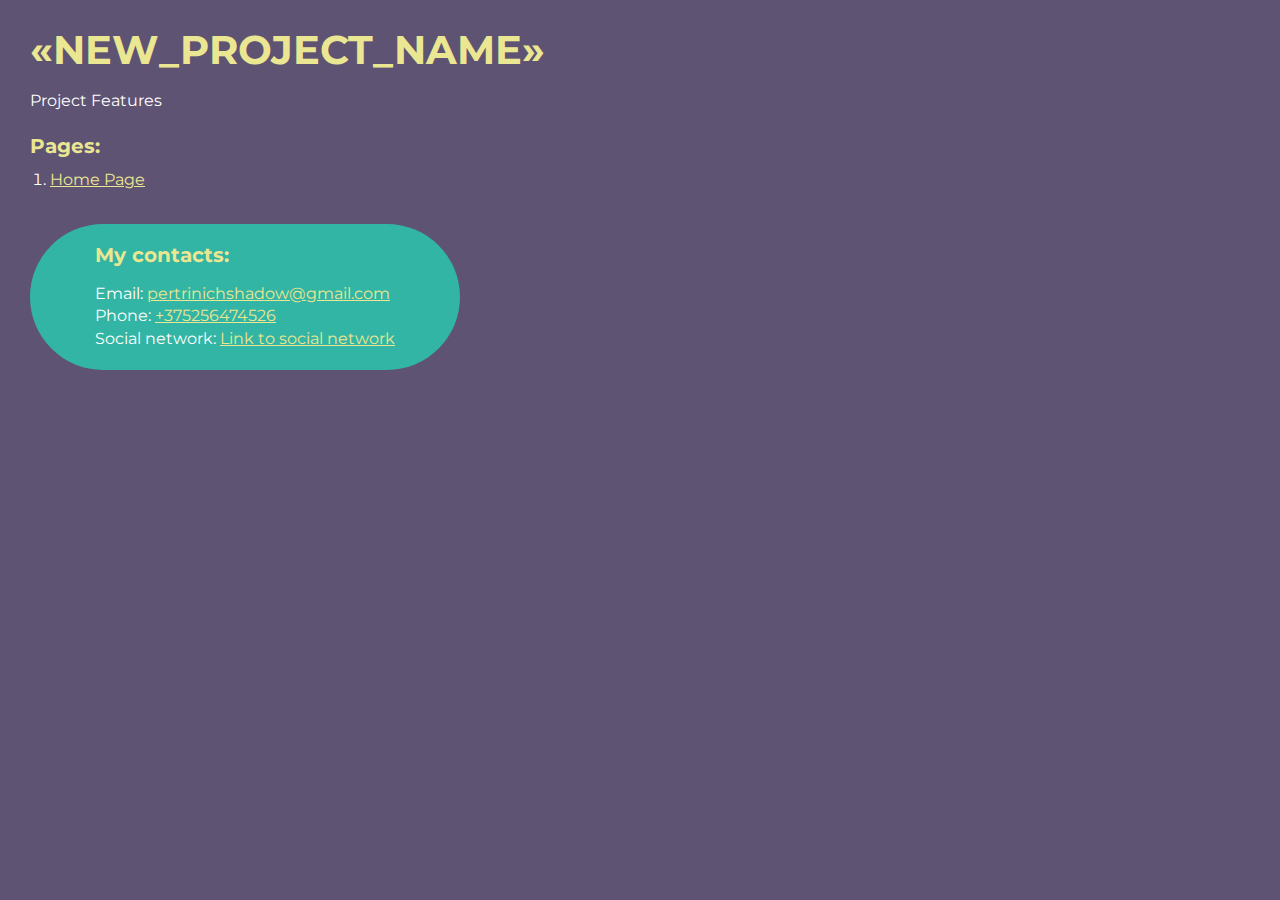
==== src/index.html @ ae2523ef "started updating project to v3 of template \ installed packages" ====
<!DOCTYPE html>
<html>
    <head>
        <meta charset="UTF-8" />
        <meta name="viewport" content="width=device-width, initial-scale=1.0" />
        <title>Верстка «NEW_PROJECT_NAME»</title>
    </head>
    <body>
        <div class="rootpage">
            <h1>«NEW_PROJECT_NAME»</h1>
            <div class="rootpage__info">Project Features</div>
            <h2>Pages:</h2>
            <ol class="rootpage__list">
                <li><a target="_blank" href="home.html">Home Page</a></li>
            </ol>
            <div class="rootpage__contacts">
                <h2>My contacts:</h2>
                <p>Email: <a href="mailto:pertrinichshadow@gmail.com">pertrinichshadow@gmail.com</a></p>
                <p>Phone: <a href="tel:375256474526">+375256474526</a></p>
                <p>Social network: <a href="">Link to social network</a></p>
            </div>
        </div>
    </body>
    <style>
        @charset "UTF-8";
        @import url("https://fonts.googleapis.com/css?family=Montserrat:regular,700&display=swap");
        *,
        *::before,
        *::after {
            padding: 0px;
            margin: 0px;
            border: 0px;
            box-sizing: border-box;
        }
        html,
        body {
            height: 100%;
            margin: 0;
            padding: 0;
            min-width: 320px;
            width: 100%;
            color: #fff;
            background-color: #5e5373;
        }
        body {
            font-family: Montserrat;
            font-size: 100%;
            line-height: 1;
            font-size: 1rem;
        }
        a {
            text-decoration: underline;
            color: #ebe691;
        }
        a:visited {
            text-decoration: underline;
            color: #aaa768;
        }
        a:hover {
            text-decoration: none;
        }
        ul li {
            list-style: none;
        }
        img {
            vertical-align: top;
        }
        .wrapper {
            width: 100%;
            min-height: 100%;
            overflow: hidden;
        }
        .rootpage {
            padding: 30px;
            display: flex;
            flex-direction: column;
            align-items: flex-start;
        }
        @media (max-width: 767px) {
            .rootpage {
                padding: 30px 15px;
            }
        }
        h1 {
            color: #ebe691;
            font-size: 2.5rem;
            margin: 0px 0px 1.25rem 0px;
        }
        @media (max-width: 767px) {
            h1 {
                font-size: 1.85rem;
                margin: 0px 0px 1.25rem 0px;
            }
        }
        h2 {
            color: #ebe691;
            font-size: 1.25rem;
            margin: 0px 0px 1rem 0px;
        }
        @media (max-width: 767px) {
            h2 {
                font-size: 1.125rem;
                margin: 0px 0px 1rem 0px;
            }
        }
        .rootpage__info {
            line-height: 140%;
            margin: 0px 0px 1.5rem 0px;
        }

        .rootpage__list {
            margin: 0px 0px 2.25rem 1.25rem;
        }
        .rootpage__list li:not(:last-child) {
            margin: 0px 0px 15px 0px;
        }
        .rootpage__contacts,
        .rootpage__tnx {
            border-radius: 200px;
            padding: 20px 65px;
            line-height: 140%;
        }
        @media (max-width: 767px) {
            .rootpage__contacts,
            .rootpage__tnx {
                border-radius: 40px;
                padding: 20px;
            }
        }
        .rootpage__contacts {
            background: #32b5a4;
        }
        .rootpage__contacts a {
            color: #ebe691;
        }
    </style>
</html>
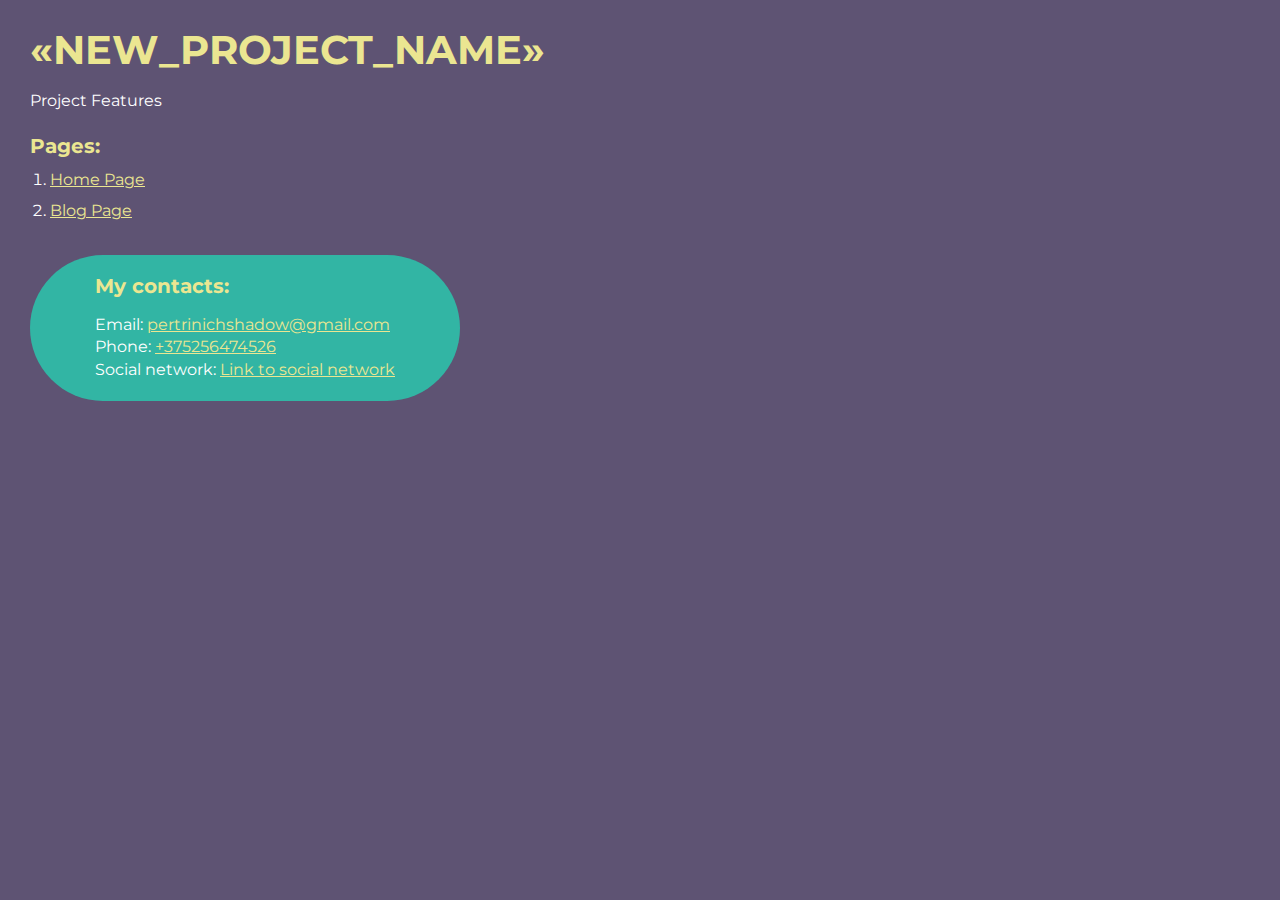
==== commit 15699588: "renamed constants" ====
--- a/src/index.html
+++ b/src/index.html
@@ -12,6 +12,7 @@
             <h2>Pages:</h2>
             <ol class="rootpage__list">
                 <li><a target="_blank" href="home.html">Home Page</a></li>
+                <li><a target="_blank" href="blog.html">Blog Page</a></li>
             </ol>
             <div class="rootpage__contacts">
                 <h2>My contacts:</h2>
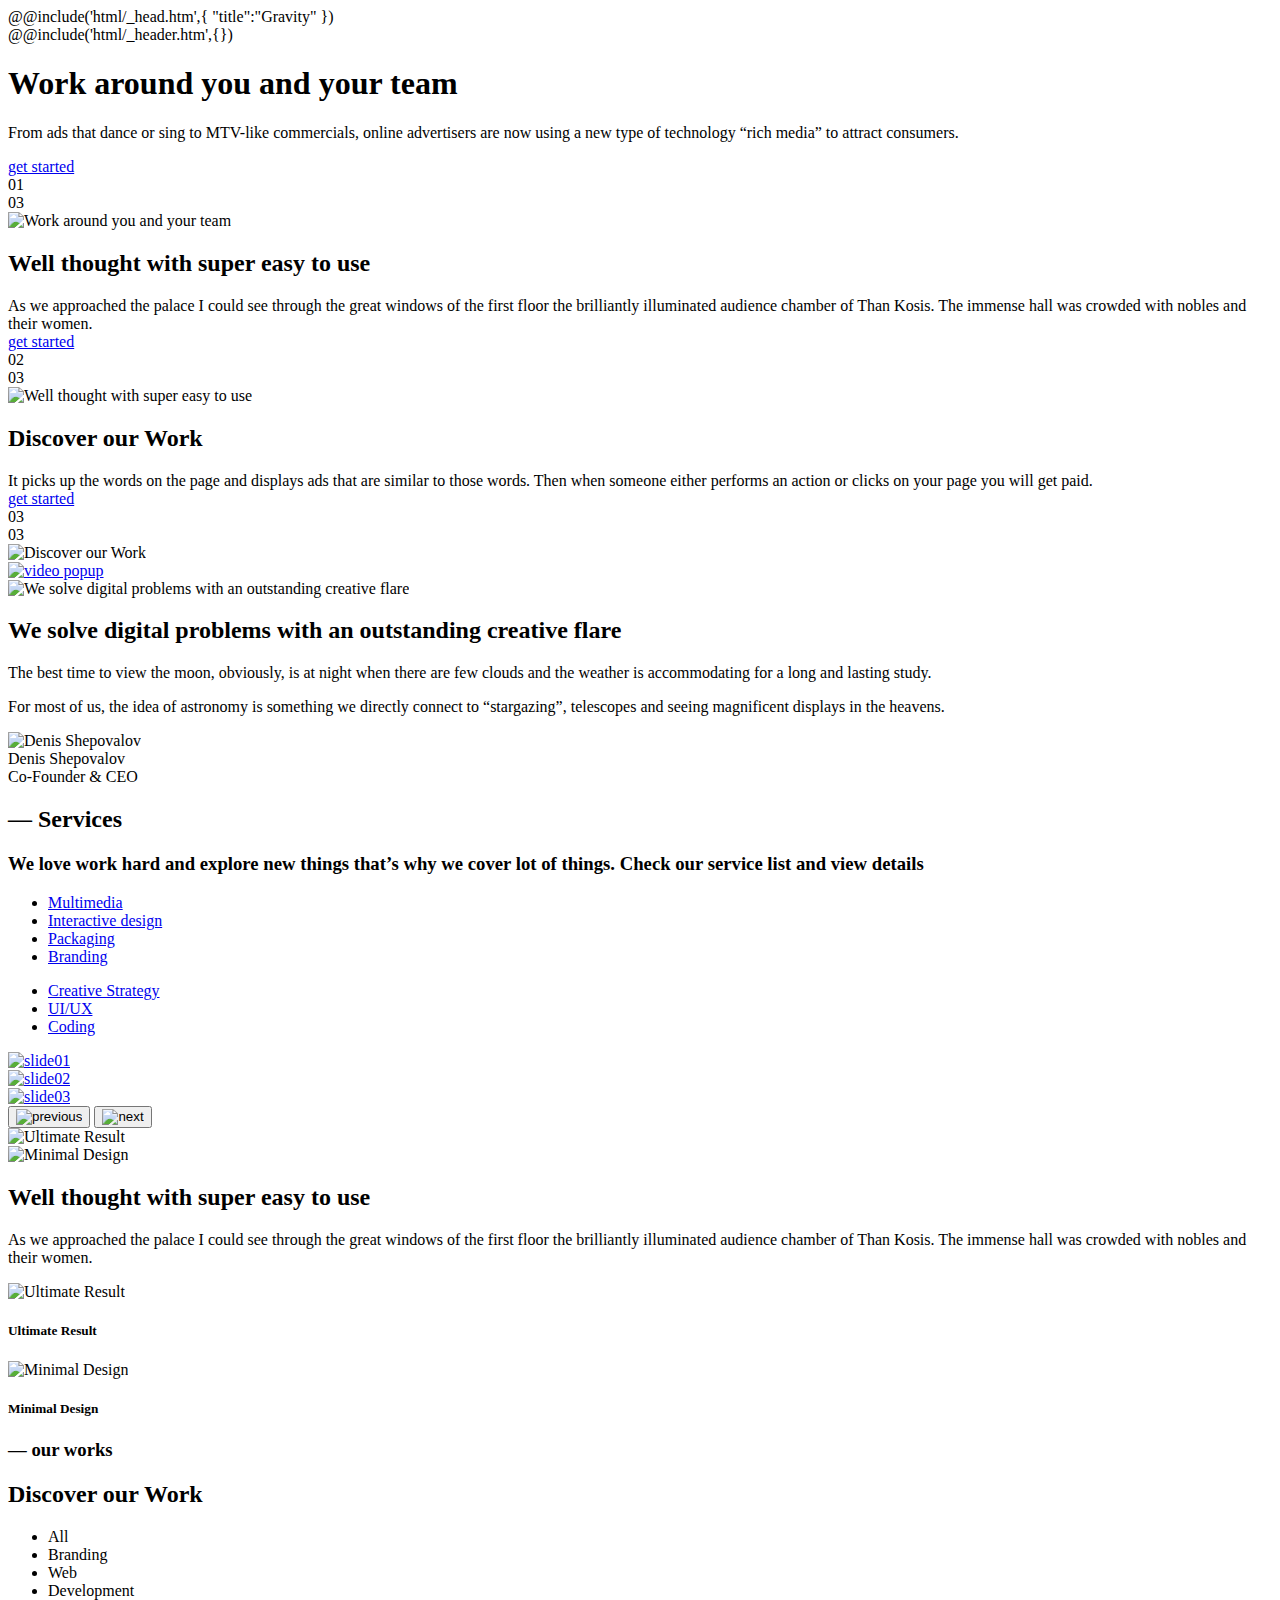
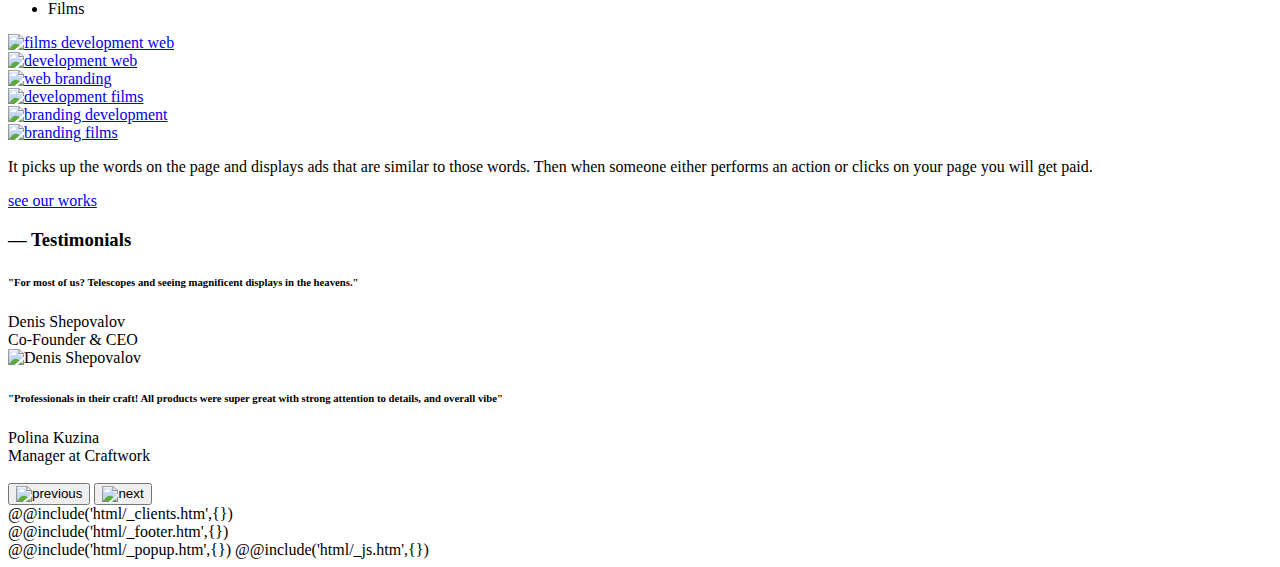
==== commit 0df33d44: "firebase deploy" ====
--- a/src/index.html
+++ b/src/index.html
@@ -1,138 +1,375 @@
 <!DOCTYPE html>
-<html>
-    <head>
-        <meta charset="UTF-8" />
-        <meta name="viewport" content="width=device-width, initial-scale=1.0" />
-        <title>Верстка «NEW_PROJECT_NAME»</title>
-    </head>
+<html lang="en">
+    @@include('html/_head.htm',{ "title":"Gravity" })
+
     <body>
-        <div class="rootpage">
-            <h1>«NEW_PROJECT_NAME»</h1>
-            <div class="rootpage__info">Project Features</div>
-            <h2>Pages:</h2>
-            <ol class="rootpage__list">
-                <li><a target="_blank" href="home.html">Home Page</a></li>
-                <li><a target="_blank" href="blog.html">Blog Page</a></li>
-            </ol>
-            <div class="rootpage__contacts">
-                <h2>My contacts:</h2>
-                <p>Email: <a href="mailto:pertrinichshadow@gmail.com">pertrinichshadow@gmail.com</a></p>
-                <p>Phone: <a href="tel:375256474526">+375256474526</a></p>
-                <p>Social network: <a href="">Link to social network</a></p>
-            </div>
+        <div class="wrapper">
+            @@include('html/_header.htm',{})
+            <main class="page">
+                <section class="page__fullscreen fullscreen">
+                    <div class="fullscreen__slider swiper">
+                        <div class="fullscreen__wrapper swiper-wrapper">
+                            <div class="fullscreen__slide swiper-slide">
+                                <div class="fullscreen__column column-fullscreen-info">
+                                    <div class="column-fullscreen-info__container">
+                                        <div class="column-fullscreen-info__body">
+                                            <h1 class="column-fullscreen-info__title">
+                                                Work around you and your team
+                                            </h1>
+                                            <p class="column-fullscreen-info__text">
+                                                From ads that dance or sing to MTV-like commercials, online
+                                                advertisers are now using a new type of technology “rich
+                                                media” to attract consumers.
+                                            </p>
+                                            <a
+                                                href="blog.html"
+                                                class="column-fullscreen-info__btn btn btn_blue"
+                                                >get started</a
+                                            >
+                                        </div>
+                                        <div class="fullscreen__pagination">
+                                            <span class="fullscreen__number">01</span>
+                                            <div class="fullscreen__progressbar"></div>
+                                            <span class="fullscreen__number">03</span>
+                                        </div>
+                                    </div>
+                                </div>
+                                <div class="fullscreen__image-ibg">
+                                    <img src="@img/bg/01.jpg" alt="Work around you and your team" />
+                                </div>
+                            </div>
+                            <div class="fullscreen__slide swiper-slide">
+                                <div class="fullscreen__column column-fullscreen-info">
+                                    <div class="column-fullscreen-info__container">
+                                        <div class="column-fullscreen-info__body">
+                                            <h2 class="column-fullscreen-info__title">
+                                                Well thought with super easy to use
+                                            </h2>
+                                            <div class="column-fullscreen-info__text">
+                                                As we approached the palace I could see through the great
+                                                windows of the first floor the brilliantly illuminated
+                                                audience chamber of Than Kosis. The immense hall was crowded
+                                                with nobles and their women.
+                                            </div>
+                                            <a
+                                                href="blog.html"
+                                                class="column-fullscreen-info__btn btn btn_blue"
+                                                >get started</a
+                                            >
+                                        </div>
+                                        <div class="fullscreen__pagination">
+                                            <span class="fullscreen__number">02</span>
+                                            <div class="fullscreen__progressbar"></div>
+                                            <span class="fullscreen__number">03</span>
+                                        </div>
+                                    </div>
+                                </div>
+                                <div class="fullscreen__image-ibg">
+                                    <img src="@img/bg/02.jpg" alt="Well thought with super easy to use" />
+                                </div>
+                            </div>
+                            <div class="fullscreen__slide swiper-slide">
+                                <div class="fullscreen__column column-fullscreen-info">
+                                    <div class="column-fullscreen-info__container">
+                                        <div class="column-fullscreen-info__body">
+                                            <h2 class="column-fullscreen-info__title">Discover our Work</h2>
+                                            <div class="column-fullscreen-info__text">
+                                                It picks up the words on the page and displays ads that are
+                                                similar to those words. Then when someone either performs an
+                                                action or clicks on your page you will get paid.
+                                            </div>
+                                            <a
+                                                href="blog.html"
+                                                class="column-fullscreen-info__btn btn btn_blue"
+                                                >get started</a
+                                            >
+                                        </div>
+                                        <div class="fullscreen__pagination">
+                                            <span class="fullscreen__number">03</span>
+                                            <div class="fullscreen__progressbar"></div>
+                                            <span class="fullscreen__number">03</span>
+                                        </div>
+                                    </div>
+                                </div>
+                                <div class="fullscreen__image-ibg">
+                                    <img src="@img/bg/03.jpg" alt="Discover our Work" />
+                                </div>
+                            </div>
+                        </div>
+                    </div>
+                    <div class="fullscreen__video popup-video">
+                        <a href="#video" data-popup="#video" class="popup-video__thumbnail">
+                            <div class="popup-video__cover-ibg">
+                                <img src="@img/video.jpg" alt="video popup" />
+                            </div>
+                            <div class="popup-video__control-icon _icon-video"></div>
+                        </a>
+                    </div>
+                </section>
+
+                <section class="page__about about">
+                    <div class="about__container">
+                        <div class="about__img-ibg">
+                            <img
+                                src="@img/bg/02.jpg"
+                                alt="We solve digital problems with an outstanding creative flare"
+                            />
+                        </div>
+                        <div class="about__info">
+                            <h2 class="about__title">
+                                We solve digital problems with an outstanding creative flare
+                            </h2>
+                            <div class="about__text">
+                                <p>
+                                    The best time to view the moon, obviously, is at night when there are few
+                                    clouds and the weather is accommodating for a long and lasting study.
+                                </p>
+                                <p>
+                                    For most of us, the idea of astronomy is something we directly connect to
+                                    “stargazing”, telescopes and seeing magnificent displays in the heavens.
+                                </p>
+                            </div>
+                            <div class="about__bottom">
+                                <div class="about__avatar-ibg">
+                                    <img src="@img/avatar.jpg" alt="Denis Shepovalov" />
+                                </div>
+                                <div class="about__person">
+                                    <div class="about__name">Denis Shepovalov</div>
+                                    <div class="about__job">Co-Founder & CEO</div>
+                                </div>
+                            </div>
+                        </div>
+                    </div>
+                </section>
+
+                <section class="page__services services">
+                    <div class="services__container">
+                        <div class="services__top top-services">
+                            <h2 class="top-services__subject">— Services</h2>
+                            <div class="top-services__body">
+                                <h3 class="top-services__title">
+                                    We love work hard and explore new things that’s why we cover lot of
+                                    things. Check our service list and view details
+                                </h3>
+                                <ul class="top-services__list">
+                                    <li class="top-services__item">
+                                        <a href="blog.html" class="top-services__link">Multimedia</a>
+                                    </li>
+                                    <li class="top-services__item">
+                                        <a href="blog.html" class="top-services__link">Interactive design</a>
+                                    </li>
+                                    <li class="top-services__item">
+                                        <a href="blog.html" class="top-services__link">Packaging</a>
+                                    </li>
+                                    <li class="top-services__item">
+                                        <a href="blog.html" class="top-services__link">Branding</a>
+                                    </li>
+                                </ul>
+                                <ul class="top-services__list">
+                                    <li class="top-services__item">
+                                        <a href="blog.html" class="top-services__link">Creative Strategy</a>
+                                    </li>
+                                    <li class="top-services__item">
+                                        <a href="blog.html" class="top-services__link">UI/UX</a>
+                                    </li>
+                                    <li class="top-services__item">
+                                        <a href="blog.html" class="top-services__link">Coding</a>
+                                    </li>
+                                </ul>
+                            </div>
+                        </div>
+                        <div class="services__slider slider-services swiper">
+                            <div class="slider-services__wrapper swiper-wrapper">
+                                <div class="slider-services__slide swiper-slide">
+                                    <a href="blog.html" class="slider-services__image-ibg">
+                                        <img src="@img/bg/03.jpg" alt="slide01" />
+                                    </a>
+                                    <a href="blog.html" class="slider-services__link _icon-video"></a>
+                                </div>
+                                <div class="slider-services__slide swiper-slide">
+                                    <a href="blog.html" class="slider-services__image-ibg">
+                                        <img src="@img/bg/04.jpg" alt="slide02" />
+                                    </a>
+                                    <a href="blog.html" class="slider-services__link _icon-video"></a>
+                                </div>
+                                <div class="slider-services__slide swiper-slide">
+                                    <a href="blog.html" class="slider-services__image-ibg">
+                                        <img src="@img/bg/05.jpg" alt="slide03" />
+                                    </a>
+                                    <a href="blog.html" class="slider-services__link _icon-video"></a>
+                                </div>
+                            </div>
+                        </div>
+                        <nav class="services__navigation navigation">
+                            <button type="button" class="navigation__arrow navigation__arrow_prev">
+                                <img src="@img/icons/arrow.svg" alt="previous" />
+                            </button>
+                            <button type="button" class="navigation__arrow navigation__arrow_next">
+                                <img src="@img/icons/arrow.svg" alt="next" />
+                            </button>
+                        </nav>
+                    </div>
+                </section>
+
+                <section class="page__easy easy">
+                    <div class="easy__column easy-images">
+                        <div class="easy-images__body">
+                            <div class="easy-images__bg-ibg">
+                                <img src="@img/bg/06.jpg" alt="Ultimate Result" />
+                                <div class="easy-images__picture-ibg">
+                                    <img src="@img/bg/05.jpg" alt="Minimal Design" />
+                                </div>
+                            </div>
+                        </div>
+                    </div>
+                    <div class="easy__column easy-info">
+                        <div class="easy-info__container">
+                            <div class="easy-info__body">
+                                <h2 class="easy-info__title">Well thought with super easy to use</h2>
+                                <p class="easy-info__text">
+                                    As we approached the palace I could see through the great windows of the
+                                    first floor the brilliantly illuminated audience chamber of Than Kosis.
+                                    The immense hall was crowded with nobles and their women.
+                                </p>
+                                <div class="easy-info__bottom">
+                                    <div class="easy-info__bonus">
+                                        <span class="easy-info__icon">
+                                            <img src="@img/icons/100.svg" alt="Ultimate Result" />
+                                        </span>
+                                        <h5 class="easy-info__label">Ultimate Result</h5>
+                                    </div>
+                                    <div class="easy-info__bonus">
+                                        <span class="easy-info__icon">
+                                            <img src="@img/icons/page.svg" alt="Minimal Design" />
+                                        </span>
+                                        <h5 class="easy-info__label">Minimal Design</h5>
+                                    </div>
+                                </div>
+                            </div>
+                        </div>
+                    </div>
+                </section>
+
+                <section class="page__works works">
+                    <div class="works__container">
+                        <div class="works__top">
+                            <h3 class="works__subject">— our works</h3>
+                            <div class="works__row">
+                                <h2 class="works__title">Discover our Work</h2>
+                                <nav class="works__filter _filter">
+                                    <ul class="works__list">
+                                        <li class="works__link _active" data-filter="all">All</li>
+                                        <li class="works__link" data-filter="branding">Branding</li>
+                                        <li class="works__link" data-filter="web">Web</li>
+                                        <li class="works__link" data-filter="development">Development</li>
+                                        <li class="works__link" data-filter="films">Films</li>
+                                    </ul>
+                                </nav>
+                            </div>
+                        </div>
+                        <div class="works__body">
+                            <div class="works__gallery">
+                                <div class="works__gallery-column _filter-item films development web">
+                                    <a href="blog.html" class="works__gallery-link-ibg">
+                                        <img src="@img/gallery/01.jpg" alt="films development web " />
+                                        <span class="works__gallery-play _icon-video"></span>
+                                    </a>
+                                </div>
+                                <div class="works__gallery-column _filter-item development web">
+                                    <a href="blog.html" class="works__gallery-link-ibg">
+                                        <img src="@img/gallery/02.jpg" alt="development web" />
+                                        <span class="works__gallery-play _icon-video"></span>
+                                    </a>
+                                </div>
+                                <div class="works__gallery-column _filter-item web branding">
+                                    <a href="blog.html" class="works__gallery-link-ibg">
+                                        <img src="@img/gallery/03.jpg" alt="web branding" />
+                                        <span class="works__gallery-play _icon-video"></span>
+                                    </a>
+                                </div>
+                                <div class="works__gallery-column _filter-item development films">
+                                    <a href="blog.html" class="works__gallery-link-ibg">
+                                        <img src="@img/gallery/04.jpg" alt="development films" />
+                                        <span class="works__gallery-play _icon-video"></span>
+                                    </a>
+                                </div>
+                                <div class="works__gallery-column _filter-item branding development">
+                                    <a href="blog.html" class="works__gallery-link-ibg">
+                                        <img src="@img/gallery/05.jpg" alt="branding development" />
+                                        <span class="works__gallery-play _icon-video"></span>
+                                    </a>
+                                </div>
+                                <div class="works__gallery-column _filter-item branding films">
+                                    <a href="blog.html" class="works__gallery-link-ibg">
+                                        <img src="@img/gallery/06.jpg" alt="branding films" />
+                                        <span class="works__gallery-play _icon-video"></span>
+                                    </a>
+                                </div>
+                            </div>
+                        </div>
+                        <div class="works__bottom">
+                            <p class="works__bottom-text">
+                                It picks up the words on the page and displays ads that are similar to those
+                                words. Then when someone either performs an action or clicks on your page you
+                                will get paid.
+                            </p>
+                            <a href="blog.html" class="works__bottom-btn btn btn_blue">see our works</a>
+                        </div>
+                    </div>
+                </section>
+
+                <section class="page__testimonials testimonials">
+                    <div class="testimonials__container">
+                        <h3 class="testimonials__label">— Testimonials</h3>
+                        <div class="testimonials__slider swiper">
+                            <div class="testimonials__wrapper swiper-wrapper">
+                                <div class="testimonials__slide swiper-slide">
+                                    <div class="testimonials__info testimonials-info">
+                                        <h6 class="testimonials-info__title">
+                                            "For most of us? Telescopes and seeing magnificent displays in the
+                                            heavens."
+                                        </h6>
+                                        <div class="testimonials-info__bottom">
+                                            <div class="testimonials-info__name">Denis Shepovalov</div>
+                                            <div class="testimonials-info__job">Co-Founder & CEO</div>
+                                        </div>
+                                    </div>
+                                    <div class="testimonials__image-ibg">
+                                        <img src="@img/avatar.jpg" alt="Denis Shepovalov" />
+                                    </div>
+                                </div>
+                                <div class="testimonials__slide swiper-slide">
+                                    <div class="testimonials__info testimonials-info">
+                                        <h6 class="testimonials-info__title">
+                                            "Professionals in their craft! All products were super great with
+                                            strong attention to details, and overall vibe"
+                                        </h6>
+                                        <div class="testimonials-info__bottom">
+                                            <div class="testimonials-info__name">Polina Kuzina</div>
+                                            <div class="testimonials-info__job">Manager at Craftwork</div>
+                                        </div>
+                                    </div>
+                                    <div class="testimonials__image-ibg">
+                                        <img src="@img/girl.jpg" alt="" />
+                                    </div>
+                                </div>
+                            </div>
+                        </div>
+                        <nav class="testimonials__navigation navigation">
+                            <button type="button" class="navigation__arrow navigation__arrow_prev">
+                                <img src="@img/icons/arrow.svg" alt="previous" />
+                            </button>
+                            <button type="button" class="navigation__arrow navigation__arrow_next">
+                                <img src="@img/icons/arrow.svg" alt="next" />
+                            </button>
+                        </nav>
+                    </div>
+                </section>
+
+                @@include('html/_clients.htm',{})
+            </main>
+            @@include('html/_footer.htm',{})
         </div>
+        @@include('html/_popup.htm',{}) @@include('html/_js.htm',{})
     </body>
-    <style>
-        @charset "UTF-8";
-        @import url("https://fonts.googleapis.com/css?family=Montserrat:regular,700&display=swap");
-        *,
-        *::before,
-        *::after {
-            padding: 0px;
-            margin: 0px;
-            border: 0px;
-            box-sizing: border-box;
-        }
-        html,
-        body {
-            height: 100%;
-            margin: 0;
-            padding: 0;
-            min-width: 320px;
-            width: 100%;
-            color: #fff;
-            background-color: #5e5373;
-        }
-        body {
-            font-family: Montserrat;
-            font-size: 100%;
-            line-height: 1;
-            font-size: 1rem;
-        }
-        a {
-            text-decoration: underline;
-            color: #ebe691;
-        }
-        a:visited {
-            text-decoration: underline;
-            color: #aaa768;
-        }
-        a:hover {
-            text-decoration: none;
-        }
-        ul li {
-            list-style: none;
-        }
-        img {
-            vertical-align: top;
-        }
-        .wrapper {
-            width: 100%;
-            min-height: 100%;
-            overflow: hidden;
-        }
-        .rootpage {
-            padding: 30px;
-            display: flex;
-            flex-direction: column;
-            align-items: flex-start;
-        }
-        @media (max-width: 767px) {
-            .rootpage {
-                padding: 30px 15px;
-            }
-        }
-        h1 {
-            color: #ebe691;
-            font-size: 2.5rem;
-            margin: 0px 0px 1.25rem 0px;
-        }
-        @media (max-width: 767px) {
-            h1 {
-                font-size: 1.85rem;
-                margin: 0px 0px 1.25rem 0px;
-            }
-        }
-        h2 {
-            color: #ebe691;
-            font-size: 1.25rem;
-            margin: 0px 0px 1rem 0px;
-        }
-        @media (max-width: 767px) {
-            h2 {
-                font-size: 1.125rem;
-                margin: 0px 0px 1rem 0px;
-            }
-        }
-        .rootpage__info {
-            line-height: 140%;
-            margin: 0px 0px 1.5rem 0px;
-        }
-
-        .rootpage__list {
-            margin: 0px 0px 2.25rem 1.25rem;
-        }
-        .rootpage__list li:not(:last-child) {
-            margin: 0px 0px 15px 0px;
-        }
-        .rootpage__contacts,
-        .rootpage__tnx {
-            border-radius: 200px;
-            padding: 20px 65px;
-            line-height: 140%;
-        }
-        @media (max-width: 767px) {
-            .rootpage__contacts,
-            .rootpage__tnx {
-                border-radius: 40px;
-                padding: 20px;
-            }
-        }
-        .rootpage__contacts {
-            background: #32b5a4;
-        }
-        .rootpage__contacts a {
-            color: #ebe691;
-        }
-    </style>
 </html>
